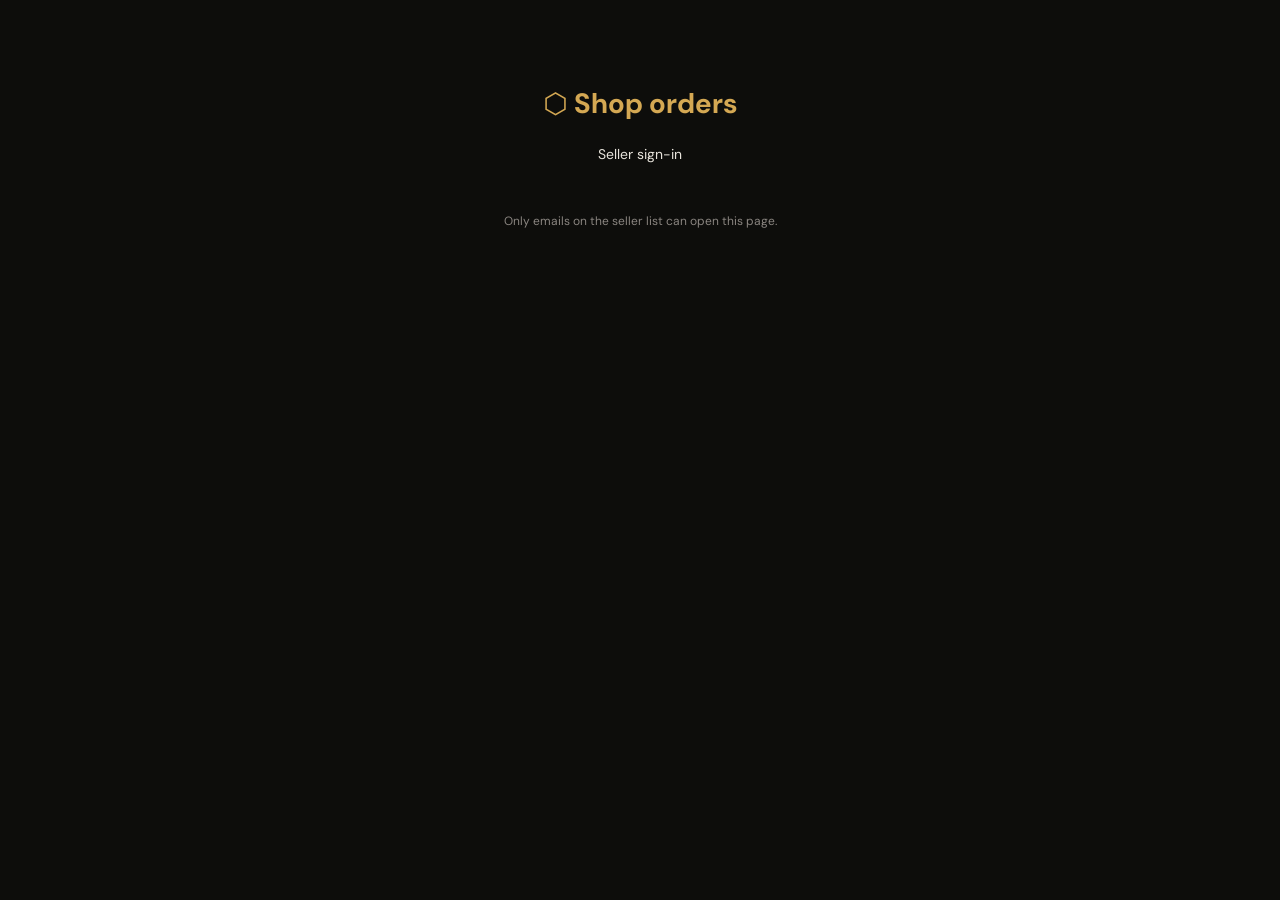
==== dashboard/index.html @ 36323eae "Update dashboard/index.html via Site Builder" ====
<!DOCTYPE html><html lang="en"><head><meta charset="utf-8"><meta name="viewport" content="width=device-width,initial-scale=1"><meta name="robots" content="noindex"><link rel="icon" href="data:image/svg+xml,%3Csvg xmlns='http://www.w3.org/2000/svg' viewBox='0 0 64 64'%3E%3Crect width='64' height='64' rx='14' fill='%230d0d0b'/%3E%3Cpath d='M32 9l20 11.5v23L32 55 12 43.5v-23z' fill='none' stroke='%23d4a853' stroke-width='5' stroke-linejoin='round'/%3E%3C/svg%3E"><link rel="preconnect" href="https://fonts.googleapis.com"><link href="https://fonts.googleapis.com/css2?family=DM+Sans:wght@400;500;600;700&display=swap" rel="stylesheet"><title>Orders</title>
<style>
:root{--bg:#0d0d0b;--bg2:#151513;--bg3:#1c1c1a;--surf:#222220;--ac:#d4a853;--tx:#e8e4dc;--tx2:#8a8580;--tx3:#4a4845;--bd:rgba(255,255,255,.07);--bd2:rgba(255,255,255,.13);--red:#c94f4f;--grn:#4fa87a;--blu:#5b8fd4;--r:7px}
*{box-sizing:border-box}body{margin:0;background:var(--bg);color:var(--tx);font:14px/1.5 'DM Sans',system-ui,-apple-system,"Segoe UI",Roboto,"Noto Sans Bengali",sans-serif}
.w{max-width:760px;margin:0 auto;padding:14px 12px 80px}.bar{display:flex;align-items:center;gap:8px;padding:6px 0 12px}.bar h1{font-size:17px;margin:0;flex:1;font-weight:700;color:var(--ac)}
button,.b{font:inherit;border:1px solid var(--bd2);background:var(--bg3);color:var(--tx);border-radius:var(--r);padding:8px 12px;cursor:pointer;text-decoration:none;display:inline-block;transition:background .15s,border-color .15s;position:relative}
button:hover,.b:hover{background:var(--surf);border-color:var(--ac)}.p{background:var(--ac);border-color:var(--ac);color:#0d0d0b;font-weight:600}.p:hover{background:var(--ac);filter:brightness(1.1)}.sm{padding:4px 9px;font-size:12px}.dg{color:#e58a8a}
.ld2{color:transparent!important}.ld2:after{content:"";position:absolute;left:50%;top:50%;width:14px;height:14px;margin:-7px 0 0 -7px;border:2px solid rgba(0,0,0,.25);border-top-color:#888;border-radius:50%;animation:sp .7s linear infinite}.p.ld2:after{border-top-color:#0d0d0b}
.tabs{display:flex;gap:6px;align-items:center;padding-bottom:8px}.tabs .on{background:var(--ac);color:#0d0d0b;border-color:var(--ac);font-weight:600}.tabs i{font-style:normal;background:var(--red);color:#fff;border-radius:99px;padding:0 7px;font-size:11px;margin-left:5px}.tabs .hi{margin-left:auto;background:none;border:0;color:var(--tx2);font-size:12px;text-decoration:underline;padding:4px}.tabs .hi.on{color:var(--ac);background:none}
.c{background:var(--bg2);border:1px solid var(--bd);border-radius:10px;padding:12px;margin:10px 0}.c.new{border-color:var(--ac)}
.t{display:flex;gap:8px;align-items:center;flex-wrap:wrap}.t b{font-size:14px}.ag{color:var(--tx2);font-size:12px;flex:1}.ch{font-size:11px;font-weight:600;padding:2px 9px;border-radius:99px;background:var(--surf);color:var(--tx2)}
.ch.Pending{background:rgba(212,168,83,.16);color:var(--ac)}.ch.Confirmed,.ch.Processing{background:rgba(91,143,212,.16);color:var(--blu)}.ch.Delayed{background:rgba(224,140,70,.16);color:#e08c46}.ch.Done,.ch.paid{background:rgba(79,168,122,.16);color:var(--grn)}.ch.Cancelled{background:rgba(201,79,79,.16);color:var(--red)}
.who{display:flex;align-items:center;gap:10px;margin:8px 0 2px}.av{width:38px;height:38px;border-radius:50%;flex:none;object-fit:cover;background:var(--surf);border:1px solid var(--bd2);display:flex;align-items:center;justify-content:center;font-weight:700;color:var(--ac);font-size:15px}.nm{font-size:16px;font-weight:700;margin:0;line-height:1.25;word-break:break-word}.em{font-size:12px;color:var(--tx2);word-break:break-all}.it{margin:4px 0;white-space:pre-line;color:var(--tx2)}.tt{font-size:16px;font-weight:700;color:var(--ac)}.pay{cursor:pointer;border:0;padding:3px 11px;font-size:12px;font-weight:600;border-radius:99px;background:rgba(201,79,79,.16);color:#e58a8a}.pay.paid{background:rgba(79,168,122,.18);color:var(--grn)}
.wa{display:flex;gap:6px;align-items:center;flex-wrap:wrap;margin:8px 0;background:var(--bg3);border:1px solid var(--bd);border-radius:var(--r);padding:8px}.wa .n{font-size:17px;font-weight:700;letter-spacing:.03em;flex:1;min-width:130px;user-select:all}
.ac{display:flex;gap:6px;flex-wrap:wrap}.dt{border-top:1px solid var(--bd);margin-top:10px;padding-top:8px}.ln{display:flex;gap:6px;align-items:center;justify-content:space-between;padding:5px 0;border-bottom:1px dashed var(--bd);word-break:break-word}.lb{color:var(--tx2);font-size:11px}
input,select,textarea{font:inherit;width:100%;padding:8px;border:1px solid var(--bd2);border-radius:var(--r);background:var(--bg);color:var(--tx)}input:focus,select:focus,textarea:focus{outline:0;border-color:var(--ac)}.r2{display:flex;gap:6px;margin:6px 0}.r2>*{flex:1}
.m{padding:10px;border-radius:var(--r);margin:8px 0;background:rgba(212,168,83,.12);border:1px solid rgba(212,168,83,.3);color:var(--ac);font-size:13px}.e{background:rgba(201,79,79,.12);border-color:rgba(201,79,79,.35);color:#e58a8a}.mt{text-align:center;color:var(--tx2);padding:30px 0}.lg{text-align:center;padding:50px 12px}
#toast{position:fixed;bottom:18px;left:50%;transform:translateX(-50%);background:var(--ac);color:#0d0d0b;font-weight:600;border-radius:99px;padding:8px 16px;font-size:13px;display:none;z-index:60}
#bar{position:fixed;top:0;left:0;right:0;height:3px;background:linear-gradient(90deg,transparent,var(--ac),transparent);background-size:40% 100%;background-repeat:no-repeat;animation:mv 1s linear infinite;display:none;z-index:50}@keyframes mv{from{background-position:-40% 0}to{background-position:140% 0}}
#ov{position:fixed;inset:0;background:rgba(13,13,11,.72);backdrop-filter:blur(3px);display:none;align-items:center;justify-content:center;z-index:40}#ov div{display:flex;flex-direction:column;align-items:center;gap:12px;background:var(--surf);border:1px solid var(--ac);border-radius:14px;padding:22px 30px;box-shadow:0 8px 30px rgba(0,0,0,.6);font-weight:600}
.sp{width:30px;height:30px;border:3px solid var(--tx3);border-top-color:var(--ac);border-radius:50%;animation:sp .7s linear infinite}@keyframes sp{to{transform:rotate(360deg)}}
body.busy #bar{display:block}body.busy #ov{display:flex}
.sk{height:120px;border-radius:10px;margin:10px 0;background:linear-gradient(90deg,var(--bg2) 25%,var(--bg3) 50%,var(--bg2) 75%);background-size:200% 100%;animation:sh 1.2s ease infinite}@keyframes sh{to{background-position:-200% 0}}
</style></head><body><div id="bar"></div><div id="ov"><div><span class="sp"></span><span id="ldt">Working...</span></div></div><div class="w" id="app"></div><div id="toast"></div>
<script>
var CFG={"cid":"583545653555-qc48sfb9402lbn94sd686mrdipddb2kk.apps.googleusercontent.com","url":"https://script.google.com/macros/s/AKfycbwbgUjjL8S5Q3nXfRO57tR2IKaxoSgYATYykiLvfup2biN4NO_9eeE9V9bhwMXqNf8S/exec","ver":4,"name":"Shop orders","shops":[{"id":"s_0zeh13","title":"Shop"}]},SK='sbd_'+CFG.cid.slice(0,10),st={sess:null,shop:CFG.shops[0].id,orders:[],next:0,tab:'new',open:{},msg:'',loaded:false,meta:null,set:false,sellers:null,last:0,tabSet:false};
function $(s){return document.querySelector(s)}
var busy=0;function setBusy(n,l){busy=Math.max(0,busy+n);if(l)$('#ldt').textContent=l;document.body.classList.toggle('busy',busy>0)}
function esc(s){return String(s==null?'':s).replace(/[&<>"']/g,function(c){return {'&':'&amp;','<':'&lt;','>':'&gt;','"':'&quot;',"'":'&#39;'}[c]})}
function ld(){try{var j=JSON.parse(localStorage.getItem(SK)||'null');if(j&&j.code&&j.exp*1000>Date.now()+60000)return j}catch(e){}return null}
function sv(j){st.sess=j;try{j?localStorage.setItem(SK,JSON.stringify(j)):localStorage.removeItem(SK)}catch(e){}}
async function raw(p){var r=await fetch(CFG.url,{method:'POST',body:JSON.stringify(p)});return r.json()}
async function api(p,l){p.type='seller';p.shop=st.shop;p.sess=st.sess.code;var q=l!==null;if(q)setBusy(1,l||'Working...');try{var j=await raw(p);if(j&&(j.code==='NOT_SELLER'||j.code==='BAD_SESSION'||j.code==='EXPIRED')){sv(null);st.msg=j.error||'Please sign in again.';draw();throw new Error('auth')}return j}finally{if(q)setBusy(-1)}}
function toast(t){var e=$('#toast');e.textContent=t;e.style.display='block';setTimeout(function(){e.style.display='none'},1400)}
function cp(v){try{navigator.clipboard.writeText(v).then(function(){toast('Copied')},function(){fb(v)})}catch(e){fb(v)}}
function fb(v){var t=document.createElement('textarea');t.value=v;document.body.appendChild(t);t.select();try{document.execCommand('copy');toast('Copied')}catch(e){}t.remove()}
function grp(o){if(o.status==='Done'||o.status==='Cancelled')return 'hist';return o.isNew?'new':'queue'}
function cnt(g){return st.orders.filter(function(o){return grp(o)===g}).length}
function ago(s){var m=Math.max(0,Math.round((Date.now()-new Date(s).getTime())/60000));if(m<1)return 'just now';if(m<60)return m+' min ago';if(m<1440)return Math.round(m/60)+' h ago';return Math.round(m/1440)+' d ago'}
function pn(n){var d=String(n||'').replace(/[^0-9]/g,'');if(d.indexOf('880')===0)d='0'+d.slice(3);else if(d.length===10&&d.charAt(0)==='1')d='0'+d;return d}
function wnum(n){var d=String(n||'').replace(/[^0-9]/g,'');if(d.indexOf('880')===0)return d;if(d.charAt(0)==='0')return '88'+d;if(d.length===10&&d.charAt(0)==='1')return '880'+d;return d}
function msg(o){return 'Hello! Your order '+o.id+' ('+String(o.items||'').split('\n').join(', ')+') total '+o.currency+' '+o.total+' has been received.'}
function nm(o){var r='';String(o.details||'').split('\n').forEach(function(l){var i=l.indexOf(': ');if(!r&&i>0&&/name|নাম/i.test(l.slice(0,i)))r=l.slice(i+2)});return r}
function title(){var n=cnt('new');document.title=(n?'('+n+') ':'')+'Orders'}
function card(o){
 var g=grp(o),n=nm(o),h='<div class="c'+(g==='new'?' new':'')+'" data-id="'+esc(o.id)+'"><div class="t"><b>'+esc(o.id)+'</b><span class="ag">'+ago(o.created)+'</span><span class="ch '+esc(o.status)+'">'+esc(o.status)+'</span></div>';
 if(!o.wiped){var ini=String(n||o.email||'?').trim().charAt(0).toUpperCase()||'?';h+='<div class="who">'+(o.photo?'<img class="av" referrerpolicy="no-referrer" alt="'+esc(ini)+'" src="'+esc(o.photo)+'">':'<span class="av">'+esc(ini)+'</span>')+'<div>'+(n?'<div class="nm">'+esc(n)+'</div>':'')+'<div class="em">'+esc(o.email)+'</div></div></div>'}
 h+='<div class="it">'+esc(o.items)+'</div><div class="t"><span class="tt">'+esc(o.currency)+' '+esc(o.total)+'</span>'+(g==='hist'?'<span class="ch '+esc(o.payStatus)+'">'+esc(o.payStatus||'unpaid')+'</span>':'<button class="pay '+(o.payStatus==='paid'?'paid':'')+'" data-a="pay" title="Tap to change">'+(o.payStatus==='paid'?'Paid':'Unpaid')+'</button>')+'</div>';
 if(o.wiped){h+='<div class="m">Personal data was removed (retention).</div>'}
 else{h+='<div class="wa"><span class="n">'+esc(pn(o.whatsapp))+'</span><button class="sm" data-a="cp" data-v="'+esc(pn(o.whatsapp))+'">Copy number</button><a class="b p sm" target="_blank" rel="noopener" href="https://wa.me/'+wnum(pn(o.whatsapp))+'?text='+encodeURIComponent(msg(o))+'" data-a="seen">WhatsApp</a></div>'}
 var A='';
 if(g==='new')A='<button class="p" data-a="st" data-s="Processing">Start processing</button><button data-a="gotit">Got it</button>';
 else if(g==='queue')A=o.status==='Processing'?'<button class="p" data-a="st" data-s="Done">Confirm</button><button class="dg" data-a="st" data-s="Cancelled">Cancel</button>':'<button class="p" data-a="st" data-s="Processing">Start processing</button><button class="dg" data-a="st" data-s="Cancelled">Cancel</button>';
 h+='<div class="ac">'+A+'<button data-a="more">'+(st.open[o.id]?'Less':'More')+'</button></div>';
 if(st.open[o.id]){
  h+='<div class="dt">';
  if(!o.wiped){h+='<div class="ln"><span><span class="lb">Email</span><br>'+esc(o.email)+'</span><button class="sm" data-a="cp" data-v="'+esc(o.email)+'">Copy</button></div>';
   String(o.details||'').split('\n').forEach(function(l){if(!l.trim())return;var i=l.indexOf(': '),k=i>0?l.slice(0,i):'',v=i>0?l.slice(i+2):l;h+='<div class="ln"><span><span class="lb">'+esc(k)+'</span><br>'+esc(v)+'</span><button class="sm" data-a="cp" data-v="'+esc(v)+'">Copy</button></div>'})}
  h+='<div class="r2"><select data-f="pay"><option value="unpaid"'+(o.payStatus==='unpaid'?' selected':'')+'>Unpaid</option><option value="pending"'+(o.payStatus==='pending'?' selected':'')+'>Payment pending</option><option value="paid"'+(o.payStatus==='paid'?' selected':'')+'>Paid</option></select><input data-f="ref" placeholder="Payment reference / TrxID" value="'+esc(o.payRef)+'"></div>';
  h+='<div class="r2"><select data-f="status">'+['Pending','Confirmed','Processing','Delayed','Done','Cancelled'].map(function(s){return '<option'+(s===o.status?' selected':'')+'>'+s+'</option>'}).join('')+'</select><button data-a="stsel">Save status and payment</button></div>';
  h+='<textarea data-f="note" placeholder="Private note" rows="2">'+esc(o.notes)+'</textarea><div class="ac" style="margin-top:6px"><button data-a="note">Save note</button><button data-a="cp" data-v="'+esc(msg(o))+'">Copy message</button></div></div>'}
 return h+'</div>'}
function draw(){
 var a=$('#app'),h='';
 if(!st.sess){h='<div class="lg"><h1 style="color:var(--ac)">&#11041; '+esc(CFG.name)+'</h1><p>Seller sign-in</p><div id="g" style="display:inline-block"></div>'+(st.msg?'<div class="m e">'+esc(st.msg)+'</div>':'')+'<p class="lb" style="color:var(--tx2);font-size:12px">Only emails on the seller list can open this page.</p></div>';a.innerHTML=h;initG();return}
 h='<div class="bar"><h1>&#11041; '+esc(CFG.name)+'</h1>'+(CFG.shops.length>1?'<select id="shopsel" style="width:auto">'+CFG.shops.map(function(s){return '<option value="'+esc(s.id)+'"'+(s.id===st.shop?' selected':'')+'>'+esc(s.title)+'</option>'}).join('')+'</select>':'')+'<button data-a="ref">Refresh</button><button data-a="set">&#9881;</button></div>';
 if(st.msg)h+='<div class="m e">'+esc(st.msg)+'</div>';
 var m=st.meta;if(m){if(m.dashMin>CFG.ver)h+='<div class="m e">Update available: export or publish your site again from Site Builder.</div>';if(m.triggerOk===false)h+='<div class="m">Daily cleanup is not set up. Run setupTrigger once in Apps Script (customer data is still cleaned when orders arrive).</div>'}
 if(st.set){h+='<div class="c"><b>Settings</b><p class="lb">Signed in as '+esc(st.email)+'</p><div class="ac"><button data-a="clean">Clean up now</button><button data-a="logall">Sign out all sellers</button><button data-a="out">Log out and forget this device</button></div><div class="m">On a shared computer always log out.</div><b>Sellers</b>';
  (st.sellers||[]).forEach(function(e){h+='<div class="ln"><span>'+esc(e)+(e===st.owner?' (owner)':'')+'</span>'+(e===st.owner?'':'<button class="sm" data-a="rmsel" data-v="'+esc(e)+'">Remove</button>')+'</div>'});
  h+='<div class="r2"><input id="newsel" type="email" placeholder="New seller email"><button data-a="addsel">Add</button></div></div>'}
 var T=[['new','New'],['queue','To process'],['hist','Finished']];
 h+='<div class="tabs">'+T.map(function(t){var n=cnt(t[0]);return '<button class="'+(st.tab===t[0]?'on':'')+'" data-a="tab" data-v="'+t[0]+'">'+t[1]+(n&&t[0]!=='hist'?'<i>'+n+'</i>':'')+'</button>'}).join('')+'</div>';
 var L=st.orders.filter(function(o){return grp(o)===st.tab});
 L.sort(function(x,y){var d=new Date(x.created)-new Date(y.created);return st.tab==='hist'?-d:d});if(st.tab==='hist')L=L.slice(0,30);
 h+=L.length?L.map(card).join(''):(st.loaded?'<div class="mt">'+(st.tab==='new'?'No new orders.':st.tab==='hist'?'No finished orders yet.':'Nothing to process.')+'</div>':'<div class="sk"></div><div class="sk"></div><div class="sk"></div>');
 if(st.next&&st.tab!=='hist')h+='<div style="text-align:center"><button data-a="more2">Load older orders</button></div>';
 a.innerHTML=h;title()}
function initG(){if(!window.google||!google.accounts){return setTimeout(initG,300)}
 google.accounts.id.initialize({client_id:CFG.cid,callback:onCred,auto_select:false});var g=$('#g');if(g)google.accounts.id.renderButton(g,{theme:'outline',size:'large'})}
async function onCred(r){st.msg='';setBusy(1,'Signing in...');try{var j=await raw({type:'session',token:r.credential,want:'seller'});if(j&&j.ok){sv({code:j.sess,exp:j.expires,email:j.email});start()}else{st.msg=(j&&j.error)||'Could not sign in.'}}catch(e){st.msg='Could not reach the shop script.'}setBusy(-1);draw()}
async function refresh(){if(!st.sess)return;try{var j=await api({action:'list',limit:50},'Loading orders...');if(j.ok){st.orders=j.orders;st.next=j.next;st.email=j.email;st.owner=j.owner;st.loaded=true;st.msg='';if(!st.tabSet){st.tab=cnt('new')?'new':'queue';st.tabSet=true}}else st.msg=j.error||'Error'}catch(e){if(e.message!=='auth')st.msg='Could not reach the shop script.'}st.last=Date.now();draw()}
async function start(){st.tabSet=false;draw();try{var r=await fetch(CFG.url+'?type=ping');st.meta=await r.json()}catch(e){}refresh()}
function find(el){var c=el.closest('[data-id]');if(!c)return null;var id=c.getAttribute('data-id');return {c:c,o:st.orders.filter(function(x){return x.id===id})[0]}}
async function setSt(o,s,pay,ref,lab){if(s==='Cancelled'&&!confirm('Cancel this order?'))return;try{var j=await api({action:'status',orderId:o.id,status:s,payStatus:pay,payRef:ref},lab||'Saving...');if(j.ok){o.status=s;o.isNew=false;if(pay)o.payStatus=pay;if(ref!==undefined)o.payRef=ref;toast('Saved');draw()}else toast(j.error||'Error')}catch(e){}}
var LOAD={st:1,stsel:1,pay:1,gotit:1,note:1,ref:1,more2:1,clean:1,addsel:1,rmsel:1};
document.addEventListener('click',async function(e){var b=e.target.closest('[data-a]');if(!b)return;var a=b.getAttribute('data-a'),v=b.getAttribute('data-v'),f=find(b),o=f&&f.o;
 if(busy>0&&a!=='cp'&&a!=='tab')return;
 if(LOAD[a])b.classList.add('ld2');
 if(a==='cp'){cp(v);if(o&&o.isNew){api({action:'seen',orderId:o.id},null);o.isNew=false}}
 else if(a==='seen'&&o&&o.isNew){api({action:'seen',orderId:o.id},null);o.isNew=false;setTimeout(draw,300)}
 else if(a==='tab'){st.tab=v;draw()}
 else if(a==='more'&&o){st.open[o.id]=!st.open[o.id];draw()}
 else if(a==='gotit'&&o){var j0=await api({action:'seen',orderId:o.id},'Moving to queue...');if(j0.ok)o.isNew=false;draw()}
 else if(a==='pay'&&o){setSt(o,o.status,o.payStatus==='paid'?'unpaid':'paid',undefined,'Updating payment...')}
 else if(a==='st'&&o){var s=b.getAttribute('data-s');setSt(o,s,undefined,undefined,s==='Done'?'Confirming order...':s==='Cancelled'?'Cancelling order...':'Starting process...')}
 else if(a==='stsel'&&o){setSt(o,f.c.querySelector('[data-f=status]').value,f.c.querySelector('[data-f=pay]').value,f.c.querySelector('[data-f=ref]').value)}
 else if(a==='note'&&o){var j=await api({action:'note',orderId:o.id,text:f.c.querySelector('[data-f=note]').value},'Saving note...');if(j.ok){o.notes=f.c.querySelector('[data-f=note]').value;toast('Note saved')}draw()}
 else if(a==='ref'){refresh()}
 else if(a==='more2'){var j2=await api({action:'list',limit:50,before:st.next},'Loading older orders...');if(j2.ok){st.orders=st.orders.concat(j2.orders);st.next=j2.next}draw()}
 else if(a==='set'){st.set=!st.set;if(st.set&&!st.sellers){var s2=await api({action:'sellers'},'Loading sellers...');st.sellers=s2.sellers;st.owner=s2.owner}draw()}
 else if(a==='clean'){var c=await api({action:'cleanup'},'Cleaning up old data...');toast('Cleaned '+(c.wiped||0)+' orders');draw()}
 else if(a==='logall'){if(confirm('Sign out every seller on every device?')){await api({action:'logout'},'Signing out...');sv(null);draw()}}
 else if(a==='out'){sv(null);st.orders=[];st.loaded=false;st.set=false;draw()}
 else if(a==='addsel'){var em=$('#newsel').value;var r=await api({action:'sellers',op:'add',email:em},'Adding seller...');st.sellers=r.sellers;draw()}
 else if(a==='rmsel'){var r2=await api({action:'sellers',op:'remove',email:v},'Removing seller...');st.sellers=r2.sellers;draw()}
});
document.addEventListener('change',function(e){if(e.target.id==='shopsel'){st.shop=e.target.value;st.orders=[];st.loaded=false;st.tabSet=false;draw();refresh()}});
document.addEventListener('error',function(e){var im=e.target;if(im&&im.tagName==='IMG'&&im.classList.contains('av')){var s=document.createElement('span');s.className='av';s.textContent=im.alt;im.replaceWith(s)}},true);
document.addEventListener('visibilitychange',function(){if(!document.hidden&&st.sess&&Date.now()-st.last>60000)refresh()});
(function(){var s=document.createElement('script');s.src='https://accounts.google.com/gsi/client';s.async=true;document.head.appendChild(s);st.sess=ld();if(st.sess)start();else draw()})();</script></body></html>
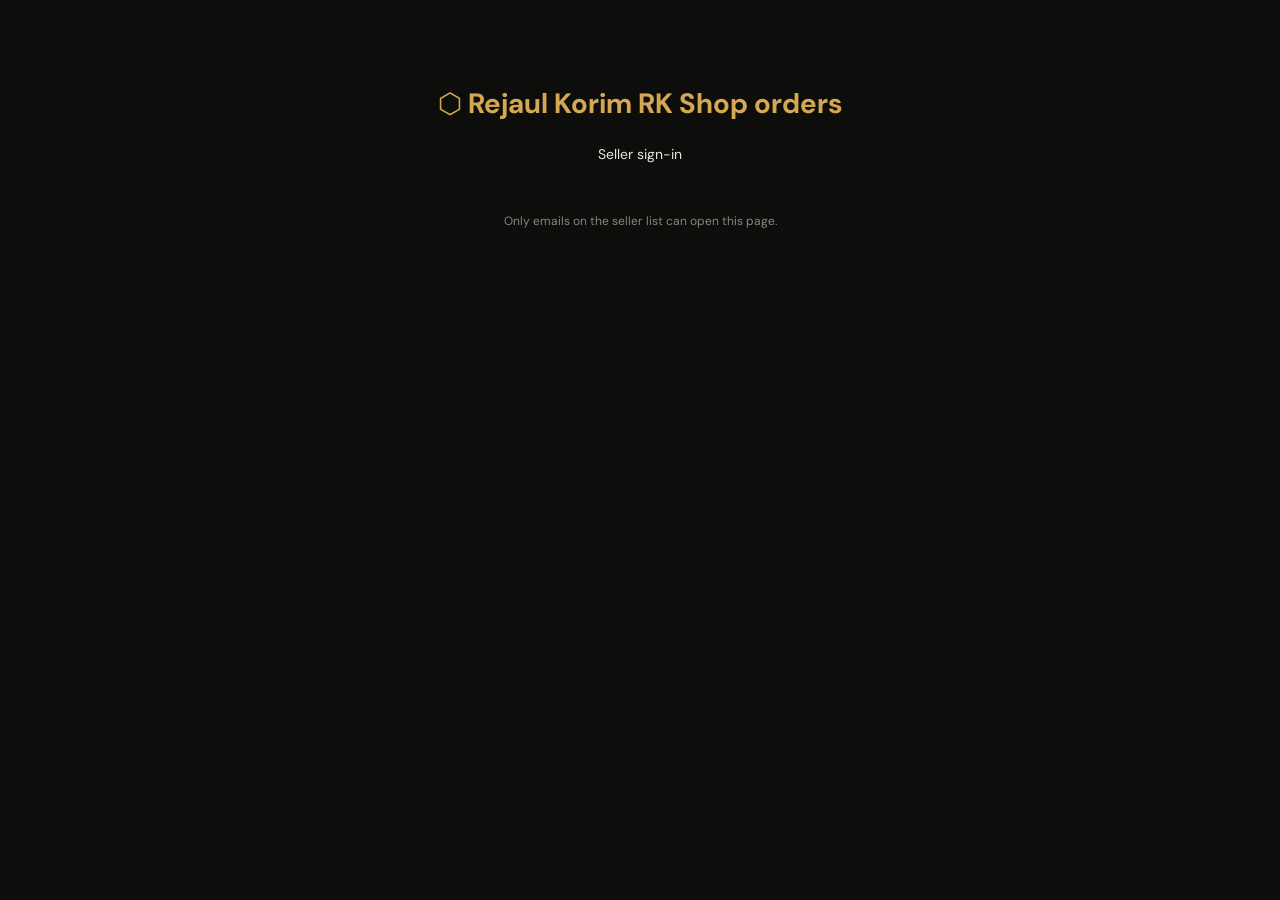
==== commit 02e427d0: "Update dashboard/index.html via Site Builder" ====
--- a/dashboard/index.html
+++ b/dashboard/index.html
@@ -23,7 +23,7 @@
 .sk{height:120px;border-radius:10px;margin:10px 0;background:linear-gradient(90deg,var(--bg2) 25%,var(--bg3) 50%,var(--bg2) 75%);background-size:200% 100%;animation:sh 1.2s ease infinite}@keyframes sh{to{background-position:-200% 0}}
 </style></head><body><div id="bar"></div><div id="ov"><div><span class="sp"></span><span id="ldt">Working...</span></div></div><div class="w" id="app"></div><div id="toast"></div>
 <script>
-var CFG={"cid":"583545653555-qc48sfb9402lbn94sd686mrdipddb2kk.apps.googleusercontent.com","url":"https://script.google.com/macros/s/AKfycbwbgUjjL8S5Q3nXfRO57tR2IKaxoSgYATYykiLvfup2biN4NO_9eeE9V9bhwMXqNf8S/exec","ver":4,"name":"Shop orders","shops":[{"id":"s_0zeh13","title":"Shop"}]},SK='sbd_'+CFG.cid.slice(0,10),st={sess:null,shop:CFG.shops[0].id,orders:[],next:0,tab:'new',open:{},msg:'',loaded:false,meta:null,set:false,sellers:null,last:0,tabSet:false};
+var CFG={"cid":"105779369545-vgsrl95vgoatvqb05g6aqsvvjiee0jqr.apps.googleusercontent.com","url":"https://script.google.com/macros/s/AKfycbxX2XKx71jJFYR70Sli2keX-p5Yafhdx9Y3QfG-baDZlnuVLiewvdeQLD9h8n4qiplCOQ/exec","ver":4,"name":"Rejaul Korim RK Shop orders","shops":[{"id":"s_0zeh13","title":"Rejaul Korim RK Shop"}]},SK='sbd_'+CFG.cid.slice(0,10),st={sess:null,shop:CFG.shops[0].id,orders:[],next:0,tab:'new',open:{},msg:'',loaded:false,meta:null,set:false,sellers:null,last:0,tabSet:false};
 function $(s){return document.querySelector(s)}
 var busy=0;function setBusy(n,l){busy=Math.max(0,busy+n);if(l)$('#ldt').textContent=l;document.body.classList.toggle('busy',busy>0)}
 function esc(s){return String(s==null?'':s).replace(/[&<>"']/g,function(c){return {'&':'&amp;','<':'&lt;','>':'&gt;','"':'&quot;',"'":'&#39;'}[c]})}
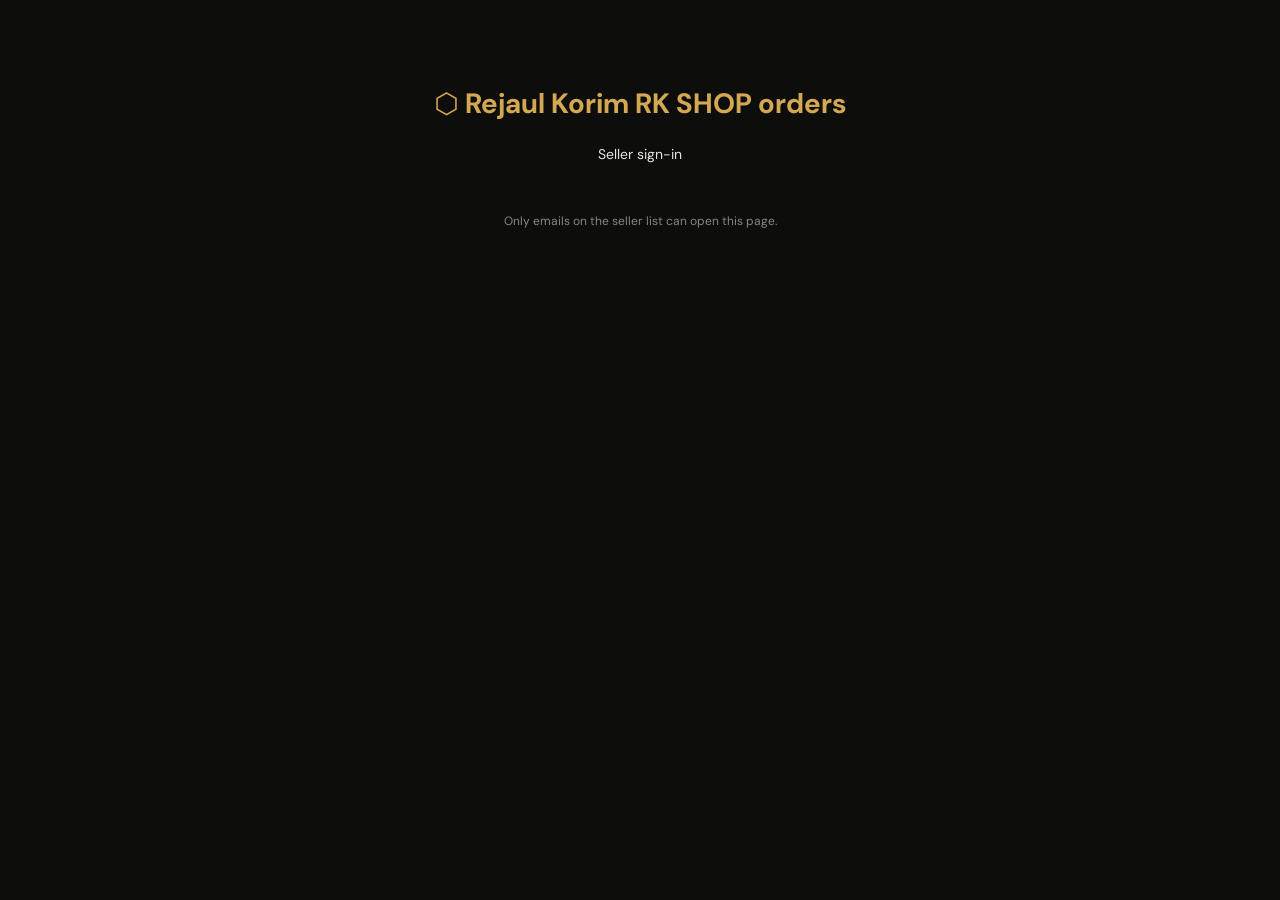
==== commit fb005c0f: "Update dashboard/index.html via Site Builder" ====
--- a/dashboard/index.html
+++ b/dashboard/index.html
@@ -23,7 +23,7 @@
 .sk{height:120px;border-radius:10px;margin:10px 0;background:linear-gradient(90deg,var(--bg2) 25%,var(--bg3) 50%,var(--bg2) 75%);background-size:200% 100%;animation:sh 1.2s ease infinite}@keyframes sh{to{background-position:-200% 0}}
 </style></head><body><div id="bar"></div><div id="ov"><div><span class="sp"></span><span id="ldt">Working...</span></div></div><div class="w" id="app"></div><div id="toast"></div>
 <script>
-var CFG={"cid":"105779369545-vgsrl95vgoatvqb05g6aqsvvjiee0jqr.apps.googleusercontent.com","url":"https://script.google.com/macros/s/AKfycbxX2XKx71jJFYR70Sli2keX-p5Yafhdx9Y3QfG-baDZlnuVLiewvdeQLD9h8n4qiplCOQ/exec","ver":4,"name":"Rejaul Korim RK Shop orders","shops":[{"id":"s_0zeh13","title":"Rejaul Korim RK Shop"}]},SK='sbd_'+CFG.cid.slice(0,10),st={sess:null,shop:CFG.shops[0].id,orders:[],next:0,tab:'new',open:{},msg:'',loaded:false,meta:null,set:false,sellers:null,last:0,tabSet:false};
+var CFG={"cid":"105779369545-vgsrl95vgoatvqb05g6aqsvvjiee0jqr.apps.googleusercontent.com","url":"https://script.google.com/macros/s/AKfycbxX2XKx71jJFYR70Sli2keX-p5Yafhdx9Y3QfG-baDZlnuVLiewvdeQLD9h8n4qiplCOQ/exec","ver":4,"name":"Rejaul Korim RK SHOP orders","shops":[{"id":"s_0zeh13","title":"Rejaul Korim RK SHOP"}]},SK='sbd_'+CFG.cid.slice(0,10),st={sess:null,shop:CFG.shops[0].id,orders:[],next:0,tab:'new',open:{},msg:'',loaded:false,meta:null,set:false,sellers:null,last:0,tabSet:false};
 function $(s){return document.querySelector(s)}
 var busy=0;function setBusy(n,l){busy=Math.max(0,busy+n);if(l)$('#ldt').textContent=l;document.body.classList.toggle('busy',busy>0)}
 function esc(s){return String(s==null?'':s).replace(/[&<>"']/g,function(c){return {'&':'&amp;','<':'&lt;','>':'&gt;','"':'&quot;',"'":'&#39;'}[c]})}
